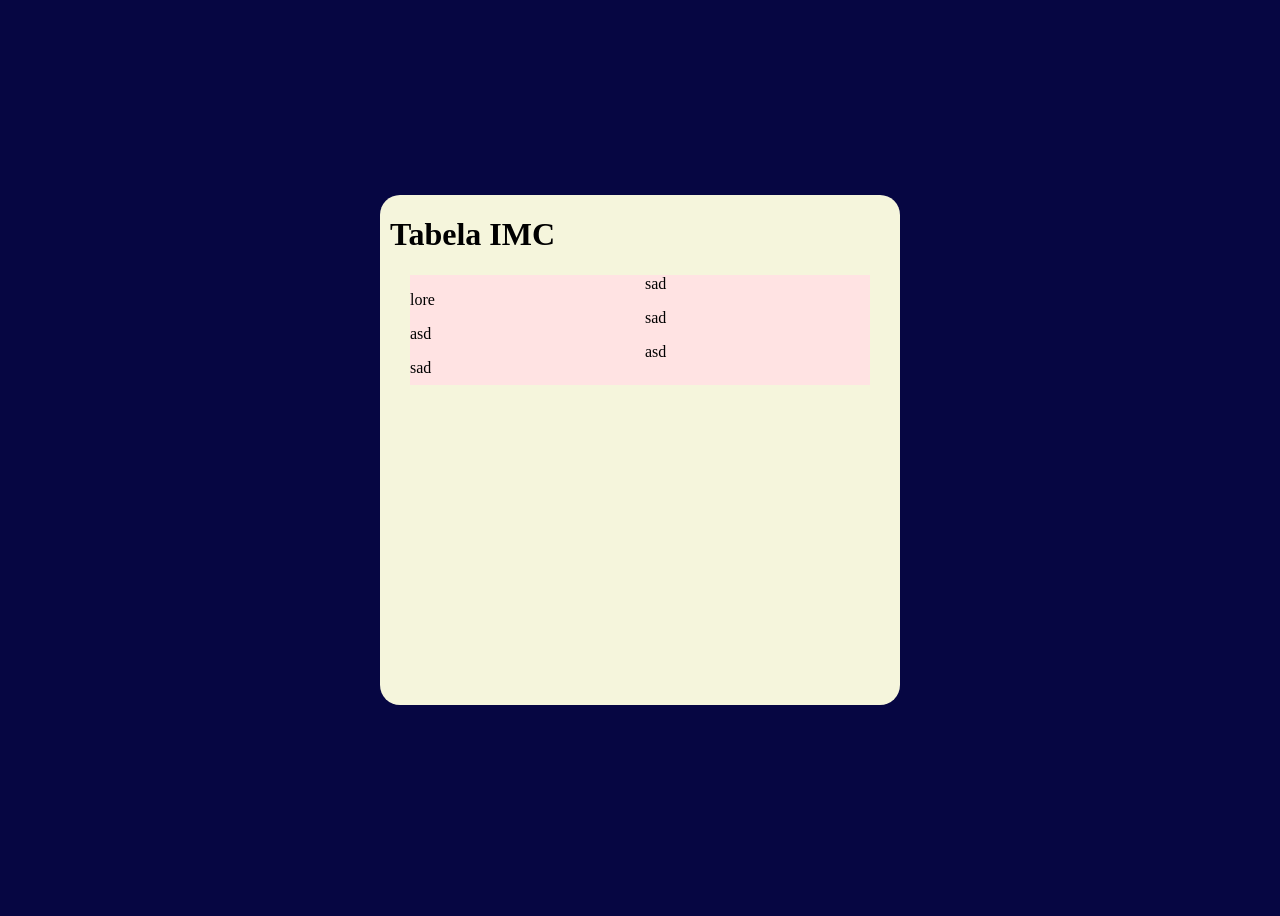
==== ex013-imc/index.html @ 783b66bc "modelo imc" ====
<!DOCTYPE html>
<html lang="pt-br">
<head>
    <meta charset="UTF-8">
    <meta name="viewport" content="width=device-width, initial-scale=1.0">
    <title>Modelo</title>
    <link rel="stylesheet" href="style.css">
</head>
<body>
    
    <div class="mae">
        <h1>Tabela IMC</h1>
        <section class="imcdados">
            <p>lore</p>
            <p>asd</p>
            <p>sad</p>
            <p>sad</p>
            <p>sad</p>
            <p>asd</p>

        </section>
        

    </div>
    
</body>
</html>
---- ex013-imc/style.css ----
body{
    background-color: rgb(6, 6, 66);
    width: 100vh;
    height: 100vh;
    
  
    
}
.mae{
    height: 500px;
    border-radius: 20px;
    position: absolute;
    margin: 1;
    top: 50%;
    left: 50%;
    transform: translate(-50%, -50%);
    width: 500px;
    background-color: beige;
    padding: 0px 10px 10px 10px;
    overflow: hidden;
}
.imcdados{
    margin:20px;
    background-color: rgb(255, 227, 227);
    columns: 2; /* Número de colunas */
    column-gap: 10px; /* Espaçamento entre as colunas */
}
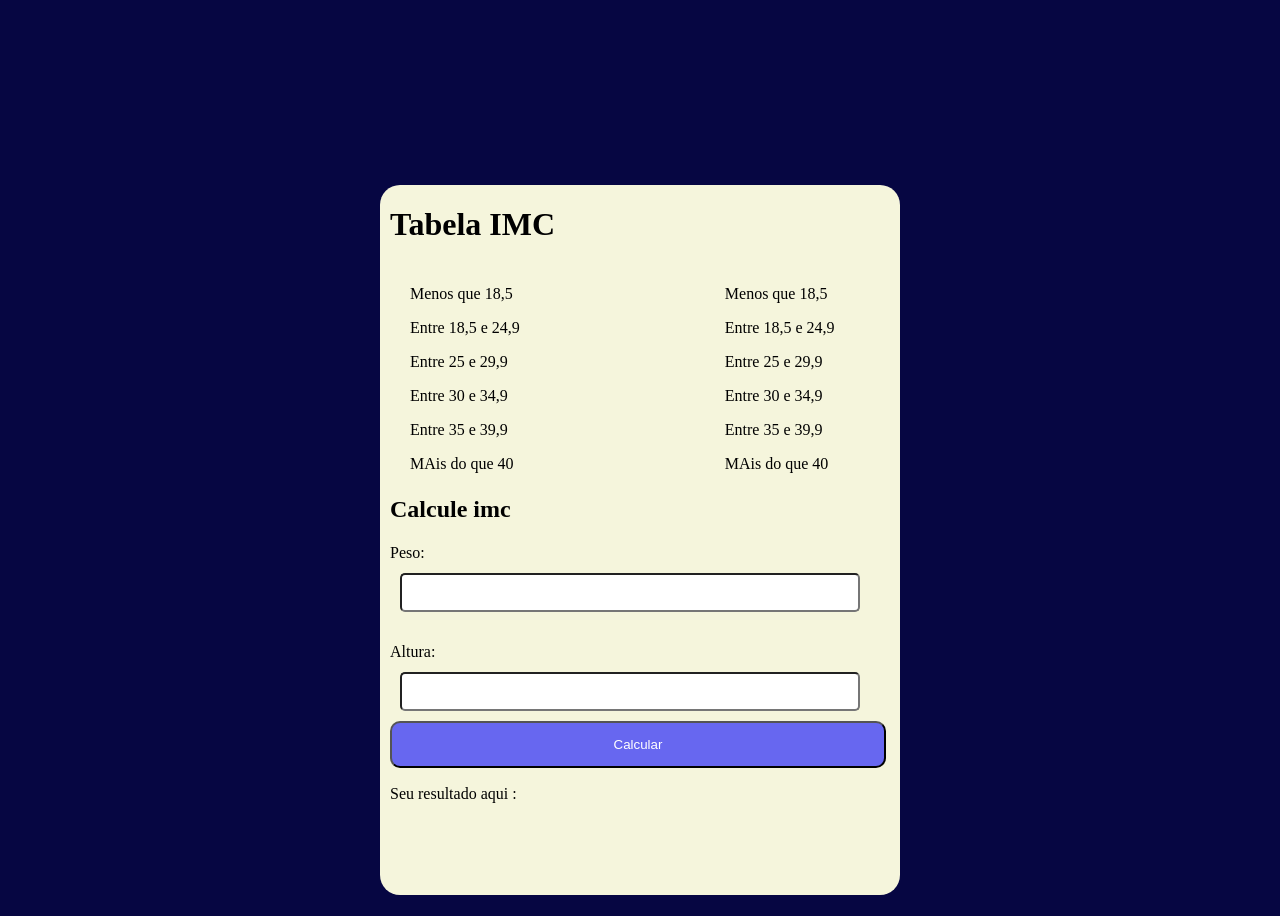
==== commit 57794769: "style" ====
--- a/ex013-imc/index.html
+++ b/ex013-imc/index.html
@@ -11,15 +11,47 @@
     <div class="mae">
         <h1>Tabela IMC</h1>
         <section class="imcdados">
-            <p>lore</p>
-            <p>asd</p>
-            <p>sad</p>
-            <p>sad</p>
-            <p>sad</p>
-            <p>asd</p>
+            <p>Menos que 18,5</p>
+            <p>Entre 18,5 e 24,9</p>
+            <p>Entre 25 e 29,9</p>
+            <p>Entre 30 e 34,9</p>
+            <p>Entre 35 e 39,9</p>
+            <p>MAis do que 40</p>
 
         </section>
-        
+        <section class="imc">
+            <p>Menos que 18,5</p>
+            <p>Entre 18,5 e 24,9</p>
+            <p>Entre 25 e 29,9</p>
+            <p>Entre 30 e 34,9</p>
+            <p>Entre 35 e 39,9</p>
+            <p>MAis do que 40</p>
+        </section>
+        <section class="calculo">
+            <h1>Calcule imc</h1>
+            
+            
+            <form action="">
+
+                <label for="ipeso">Peso:</label>
+                <br>
+                <input type="text" name="ipeso" id="ipeso" class="textos">
+                <br>
+                <br>
+                <label for="ialturo">Altura:</label>
+                <br>
+                <input type="text" name="ialturo" id="ialturo" class="textos">
+
+
+                <input type="submit" value="Calcular" class="botao">
+
+
+
+                <p id="enviar"> Seu resultado aqui :  </p>
+            </form>
+            
+            
+        </section>
 
     </div>
     
--- a/ex013-imc/style.css
+++ b/ex013-imc/style.css
@@ -2,16 +2,13 @@
     background-color: rgb(6, 6, 66);
     width: 100vh;
     height: 100vh;
-    
-  
-    
 }
 .mae{
-    height: 500px;
+ 
+    height: 700px;
     border-radius: 20px;
     position: absolute;
-    margin: 1;
-    top: 50%;
+    top: 60%;
     left: 50%;
     transform: translate(-50%, -50%);
     width: 500px;
@@ -20,9 +17,55 @@
     overflow: hidden;
 }
 .imcdados{
-    margin:20px;
-    background-color: rgb(255, 227, 227);
-    columns: 2; /* Número de colunas */
-    column-gap: 10px; /* Espaçamento entre as colunas */
+    padding: 10px;
+
+    width: 150px;
+    position: absolute;
+    margin: 10px;
+    top: 9%;
+
 }
+.imc{
+    
+    padding: 10px;
+    margin: 10px; 
+    position: absolute;
+    right: 1%;
+    top: 9%;
+    width: 150px;;
+}
+.calculo{
+  
+    height: 300px;
+    width: 450px;
+    top: 41%;
+    position: absolute;
+}
+.textos{
+    width: 436px;
+    border-radius: 5px;
+    padding: 10px;
+    margin: 10px;
+    
+    
+}
+form{
+    line-height: 20px;
+}
+.botao{
+    width: 496px;
+    color: rgb(255, 255, 255);
+    background-color: rgb(103, 103, 240);
+    padding: 14px;
+    display: flex;
+    margin: auto;
+    border-radius: 10px;
+   justify-content: center;
+}
+#enviar{
+    width: 300px;
+    height: 20px;
+    
 
+
+}
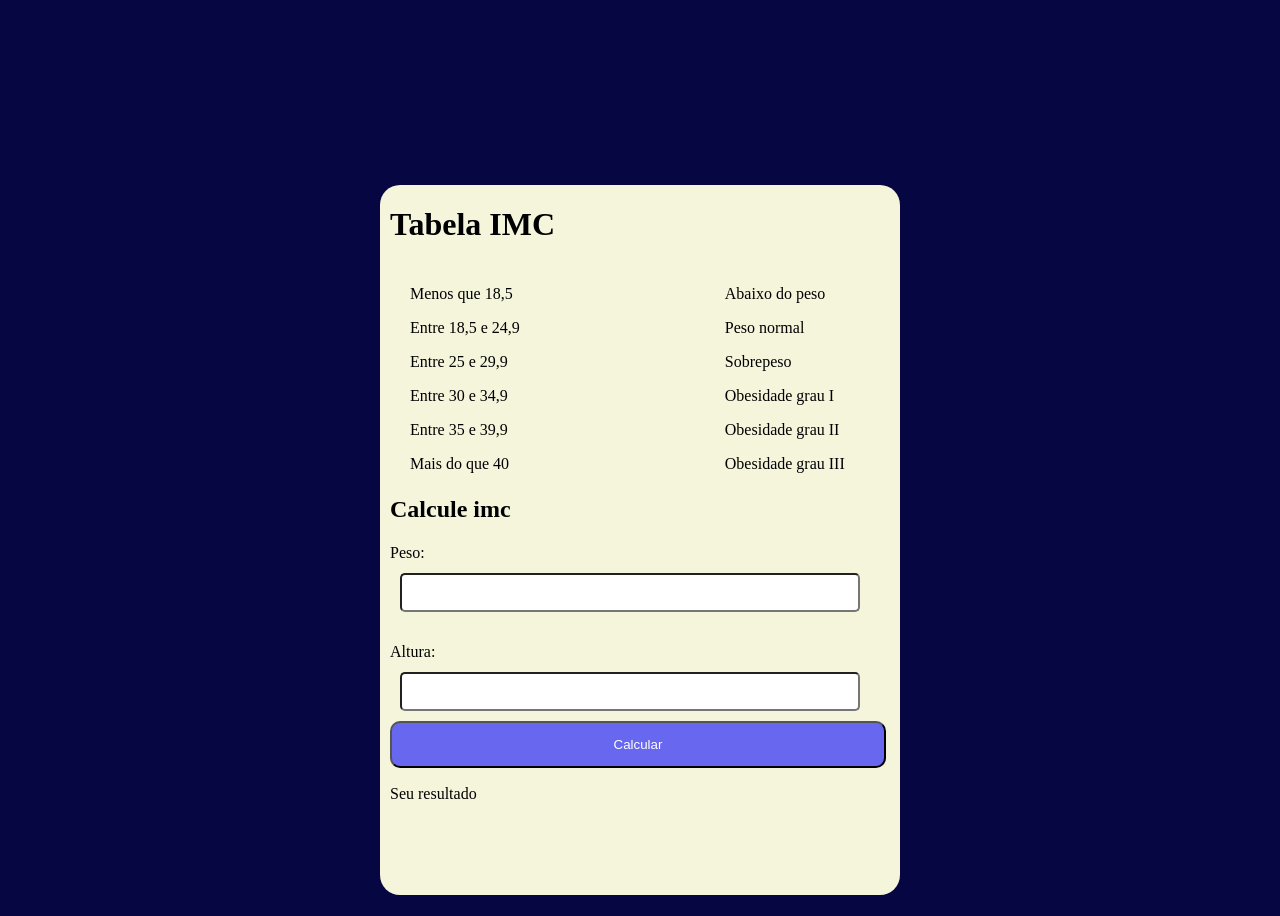
==== commit f12675b9: "calcuo imc" ====
--- a/ex013-imc/index.html
+++ b/ex013-imc/index.html
@@ -16,16 +16,16 @@
             <p>Entre 25 e 29,9</p>
             <p>Entre 30 e 34,9</p>
             <p>Entre 35 e 39,9</p>
-            <p>MAis do que 40</p>
+            <p>Mais do que 40</p>
 
         </section>
         <section class="imc">
-            <p>Menos que 18,5</p>
-            <p>Entre 18,5 e 24,9</p>
-            <p>Entre 25 e 29,9</p>
-            <p>Entre 30 e 34,9</p>
-            <p>Entre 35 e 39,9</p>
-            <p>MAis do que 40</p>
+            <p>Abaixo do peso</p>
+            <p>Peso normal</p>
+            <p>Sobrepeso</p>
+            <p>Obesidade grau I</p>
+            <p>Obesidade grau II</p>
+            <p>Obesidade grau III</p>
         </section>
         <section class="calculo">
             <h1>Calcule imc</h1>
@@ -43,17 +43,17 @@
                 <input type="text" name="ialturo" id="ialturo" class="textos">
 
 
-                <input type="submit" value="Calcular" class="botao">
+                <input type="submit" value="Calcular" class="botao" onclick="calcular()">
 
 
 
-                <p id="enviar"> Seu resultado aqui :  </p>
+                <p id="enviar" >  Seu resultado </p>
             </form>
             
             
         </section>
 
     </div>
-    
+    <script src="index.js"></script>
 </body>
 </html>
